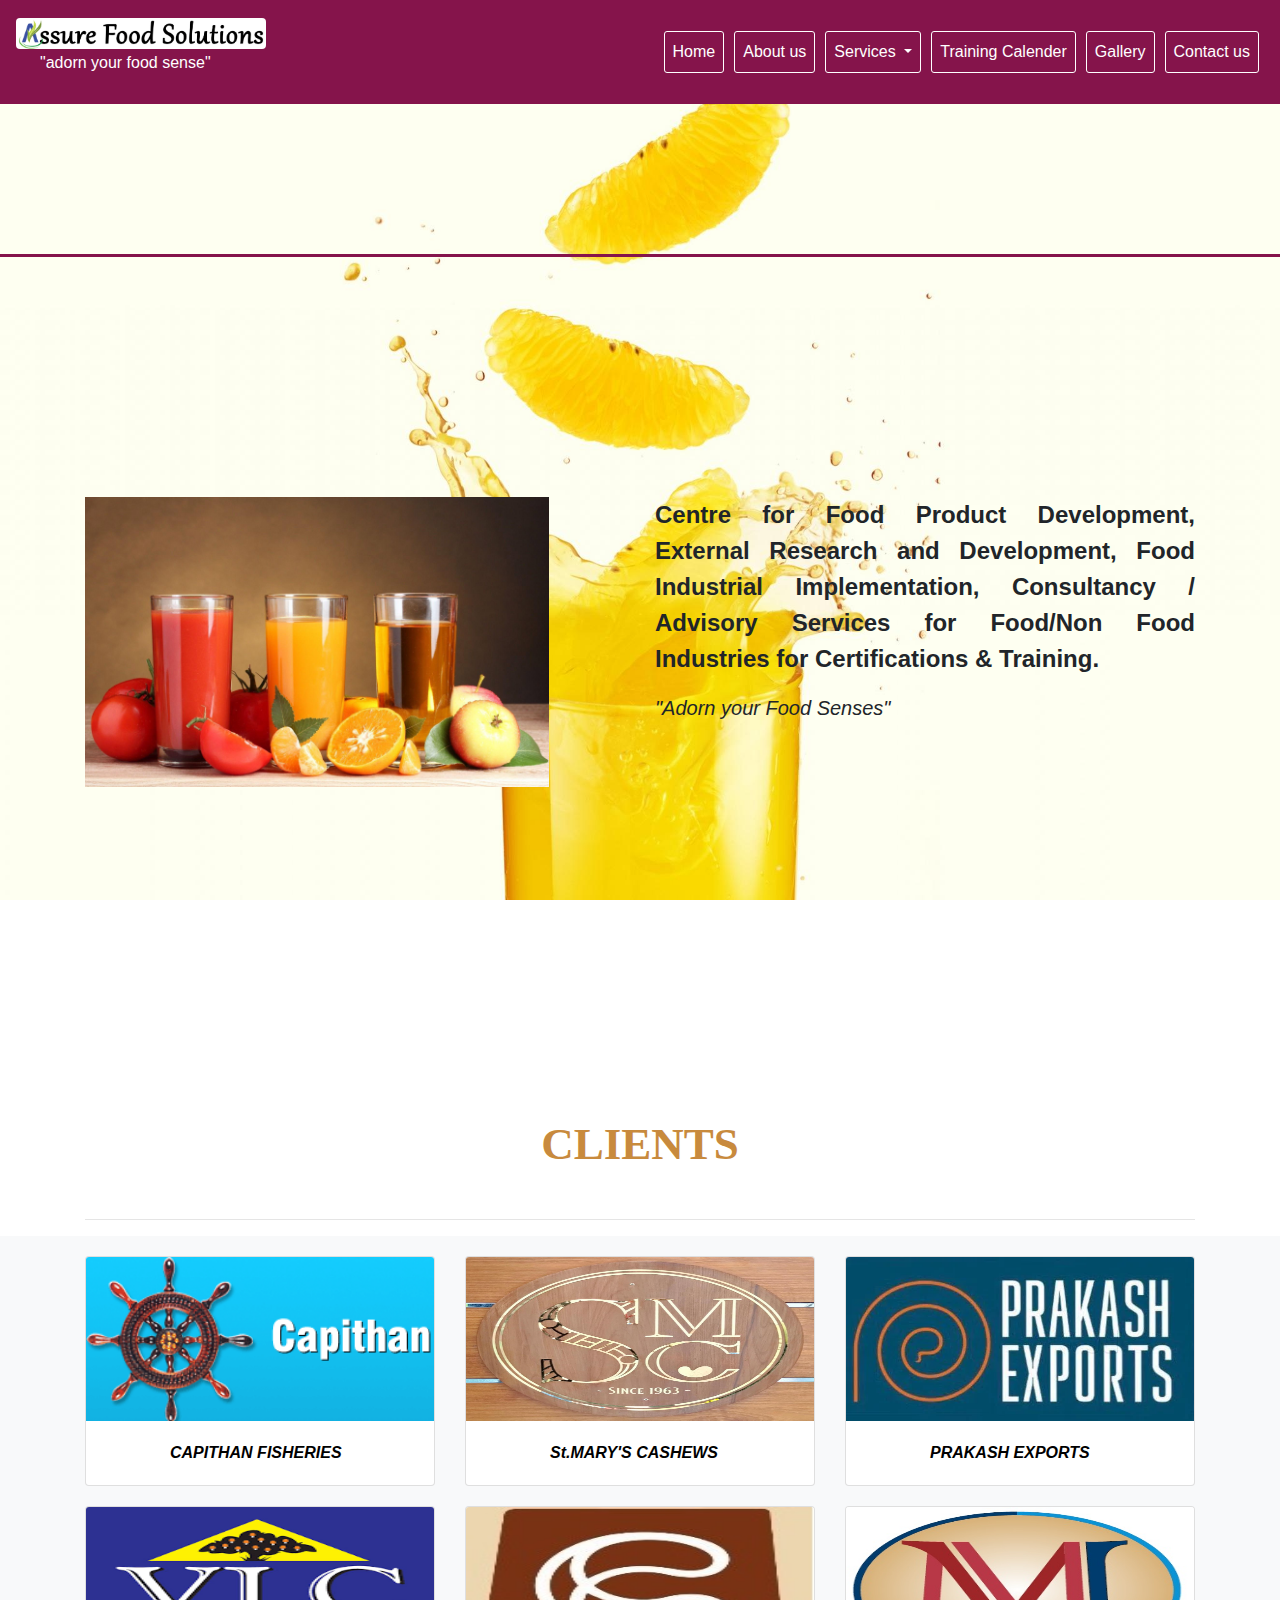
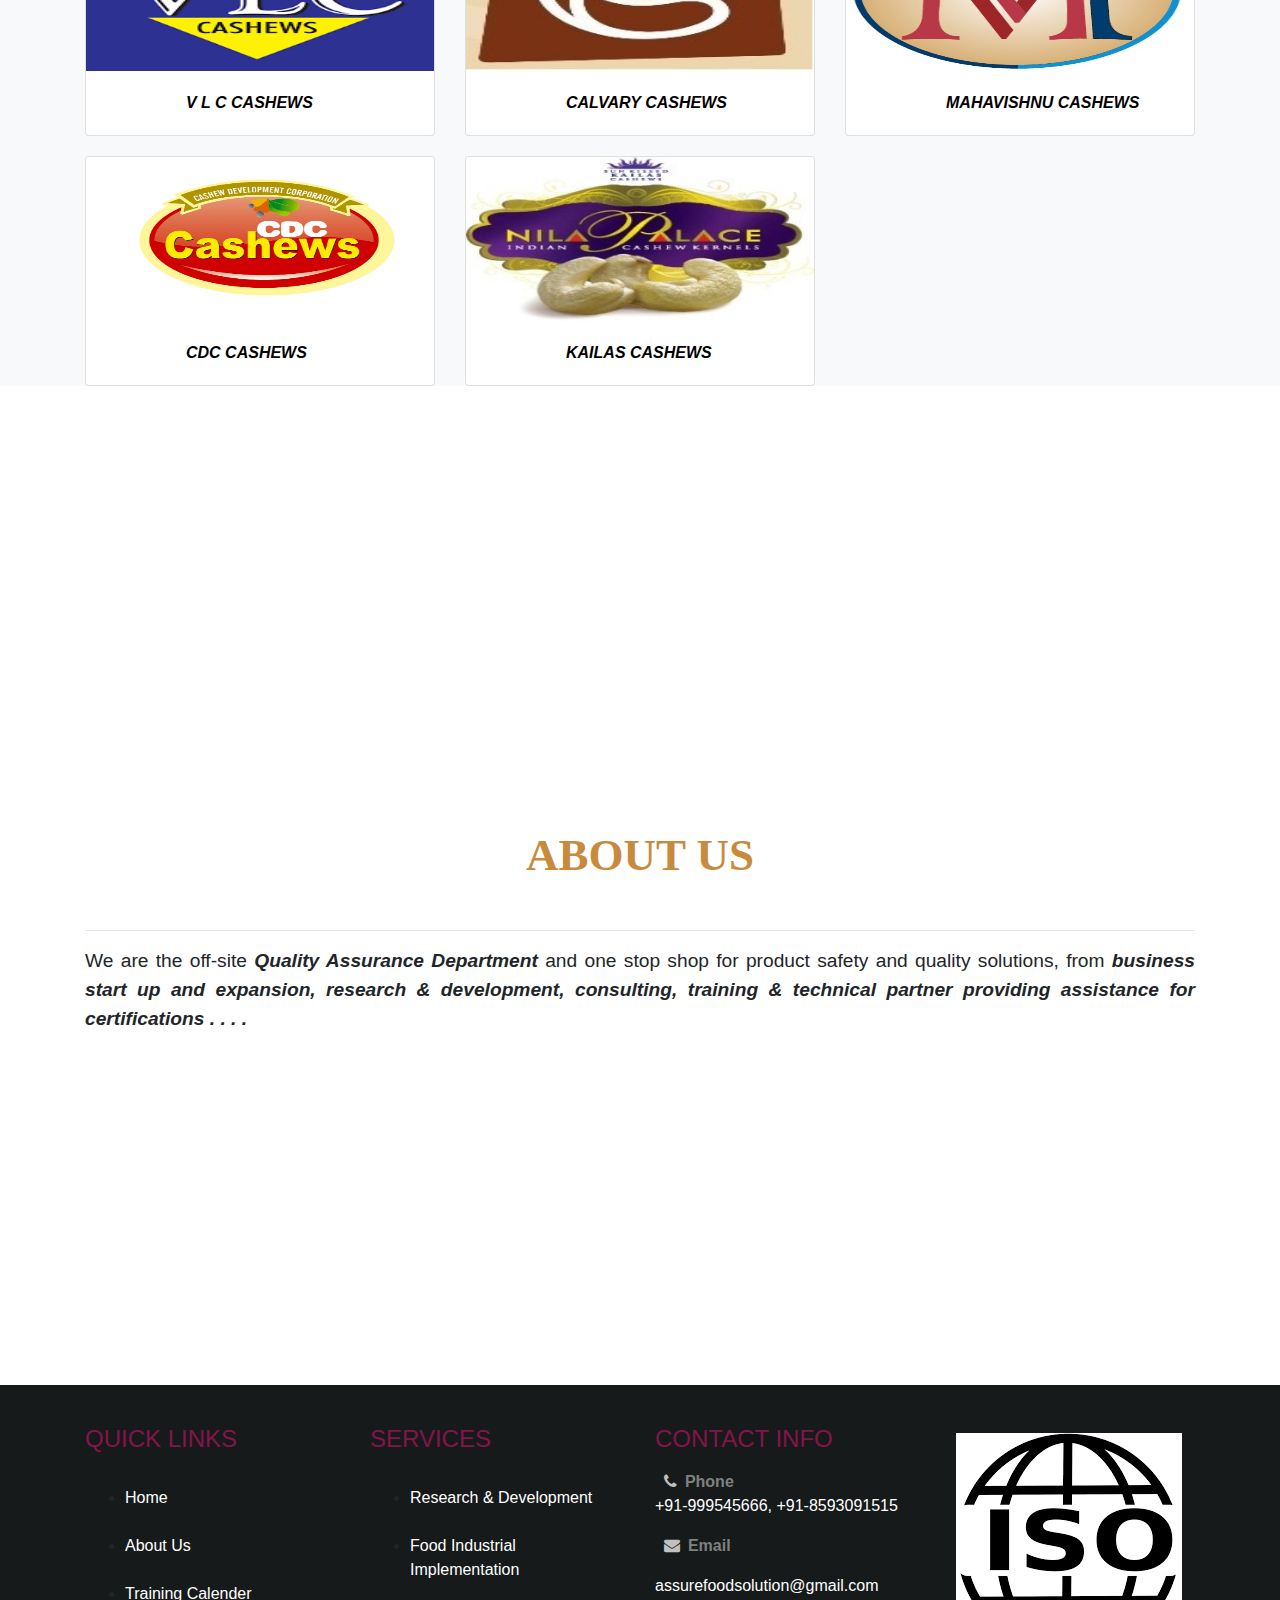
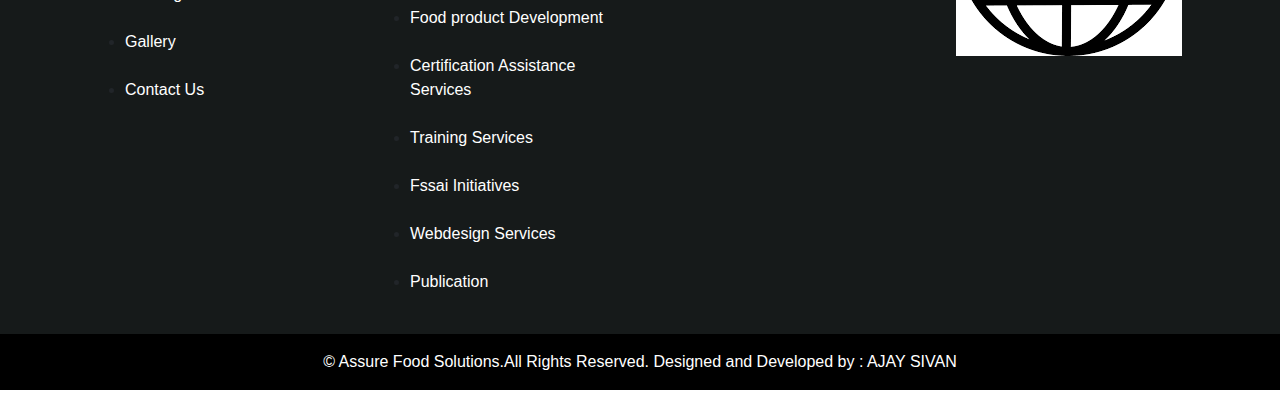
==== index.html @ f0e95683 "final file" ====
<!DOCTYPE html>
<html lang="en" style="scroll-behavior: smooth;">
<head>
    <meta charset="UTF-8">
    <meta name="viewport" content="width=device-width, initial-scale=1.0">
    <meta name="keywords" content="Assurefoodsolution,Assuresolutions,foodsolutions,">
    <title>Assure Food Solutions , Kerala</title>
    <link href='https://fonts.googleapis.com/css?family=Sofia' rel='stylesheet'>
    <link rel="stylesheet" href="style.css" type="text/css">
    <link rel="stylesheet" href="https://cdnjs.cloudflare.com/ajax/libs/font-awesome/4.7.0/css/font-awesome.min.css">
    <link rel="icon" href="Assure Logo 2a copy.jpg" type="image/gif" sizes="16x16">
   <link rel="stylesheet" href="https://stackpath.bootstrapcdn.com/bootstrap/4.5.2/css/bootstrap.min.css" integrity="sha384-JcKb8q3iqJ61gNV9KGb8thSsNjpSL0n8PARn9HuZOnIxN0hoP+VmmDGMN5t9UJ0Z" crossorigin="anonymous">
  </head>
<body>
 <header>
    <nav id="navbar_top" class="navbar navbar-expand-lg navbar-light">
        <a class="navbar-brand text-white" href="#" style="font-size: 25px;"><img src="Assure Head Line copy.jpg" style="width: 10em; border-radius: 4px; " ><p style="font-size: initial;" class="ml-4">"adorn your food sense"</p></a>
        <button class="navbar-toggler" type="button" data-toggle="collapse" data-target="#navbarSupportedContent" aria-controls="navbarSupportedContent" aria-expanded="false" aria-label="Toggle navigation">
          <span class="navbar-toggler-icon"></span>
        </button>
      
        <div class="collapse navbar-collapse" id="navbarSupportedContent">
          <ul class="navbar-nav ml-auto">
            <li class="nav-item active">
              <a class="nav-link text-white" href="index.html">Home <span class="sr-only">(current)</span></a>
            </li>
            <li class="nav-item ">
              <a class="nav-link text-white" href="About.html">About us</a>
            </li>
            <li class="nav-item dropdown">
              <a class="nav-link dropdown-toggle text-white" href="" id="navbarDropdown" role="button" data-toggle="dropdown" aria-haspopup="true" aria-expanded="false">
                Services
              </a>
              <div class="dropdown-menu" aria-labelledby="navbarDropdown">
                <a class="dropdown-item " href="Research.html">Research & Development</a>
                <a class="dropdown-item"  href="Foodindustrial.html">Food Industrial Implementation</a>
                <a class="dropdown-item " href="Foodproduct.html">Food Product Development</a>
                <a class="dropdown-item " href="Certification.html">Certification Assistance Services</a>
                <a class="dropdown-item " href="Training.html">Training Services</a>
                <a class="dropdown-item " href="Fssai.html">FSSAI Initiatives</a>
                <a class="dropdown-item " href="publication.html">Publication</a>
                <a class="dropdown-item " href="Webdesign.html">Webdesign Service</a>
                <div class="dropdown-divider"></div>
                
              </div>
            </li>
            <li class="nav-item ">
              <a class="nav-link text-white" href="Calender.html">Training Calender</a>
            </li>


            <li class="nav-item">
                <a class="nav-link text-white " href="Gallery.html">Gallery</a>
            </li>
            <li class="nav-item">
              <a class="nav-link text-white " href="Contact.html">Contact us</a>
            </li>
          </ul>
        </div>
     </nav>
</header>
    
   <div class="end-line"></div>
   <section>
     <div class="container">
       <div class="row">
         <div class="col-md-6">
           <div class="home-photo">
             <img src="wp4526218-free-juice-wallpapers.jpg" style="width: 29em; padding-top: 15em;">


           </div>
         </div>
         <div class="col-md-6">
           <div class="serve">
             <p style="text-align: justify;">
              <strong>Centre for Food Product Development, External
              Research and Development, Food Industrial
              Implementation, Consultancy / Advisory Services for
              Food/Non Food Industries for Certifications & Training.</strong>
             </p>
             <blockquote class="blockquote">
               <p>
               "Adorn your Food Senses"
               </p>
             </blockquote>
           </div>
           
         </div>
       </div>
     </div>
   </section>





















   
&nbsp;<br>
&nbsp;<br>
&nbsp;<br>
&nbsp;<br>
&nbsp;<br>
&nbsp;<br>
&nbsp;<br>
&nbsp;<br>
&nbsp;<br>
&nbsp;<br>

     <div class="container">
      <div class="row">
        <div class="col-12 text-center">
          <h4 class="client"><b>CLIENTS</b></h4>
          &nbsp; <br>
          <hr>
        </div>
      </div>
      </div>


      <section class="bg-light">
        <div class="container" >
          <div class="row pt-3">
            <div class="col-md-4">
              <div class="card mt-1" style="transition: transform 0.6s;" >
                <img class="card-img-top" src="00logo.gif" alt="">
                <div class="card-body">
                  <p class="card-text" style="font-style: oblique; font-weight: bolder; padding-left: 4em; ">CAPITHAN FISHERIES</p>
                </div>
              </div>
            </div>
            <div class="col-md-4">
              <div class="card mt-1" style="transition: transform 0.6s;"  >
                <img class="card-img-top" src="St Mary's Logo.jpeg" alt="" style="height: 164px;" >
                <div class="card-body">
                  <p class="card-text" style="font-style: oblique; font-weight: bolder; padding-left: 4em;">St.MARY'S CASHEWS</p>
                </div>
              </div>
            </div>
            <div class="col-md-4">
              <div class="card mt-1"  style="transition: transform 0.6s;" >
                <img class="card-img-top" src="prakash-exports-kollam-ho-kollam-cashew-nut-manufacturers-mps-9g1fakybbg.webp" alt="" style="height: 164px;">
                <div class="card-body">
                  <p class="card-text" style="font-style: oblique; font-weight: bolder; padding-left: 4em;">PRAKASH EXPORTS</p>
                </div>
              </div>
            </div>
          </div>
          <div class="row pt-3"  style="height:250px;">
            <div class="col-md-4">
              <div class="card mt-1" style="transition: transform 0.6s;">
                <img class="card-img-top" src="VLC.png" alt="" style="height: 164px;">
                <div class="card-body">
                  <p class="card-text" style="font-style: oblique; font-weight: bolder; padding-left: 5em;">V L C CASHEWS</p>
                </div>
              </div>
            </div>
           <div class="col-md-4">
              <div class="card mt-1" style="transition: transform 0.6s;"  >
                <img class="card-img-top" src="Logo - Calvary.jpg" alt="" style="height: 164px;">
                <div class="card-body">
                  <p class="card-text"style="font-style: oblique; font-weight: bolder; padding-left: 5em;">CALVARY CASHEWS</p>
                </div>
              </div>
            </div>
            <div class="col-md-4">
              <div class="card mt-1" style="transition: transform 0.6s;"  >
                <img class="card-img-top" src="MCF1.jpg" alt="" style="height: 164px;">
                <div class="card-body">
                  <p class="card-text" style="font-style: oblique; font-weight: bolder; padding-left: 5em;">MAHAVISHNU CASHEWS</p>
                </div>
              </div>
            </div>
          </div>
          <div class="row pt-3"  style="height:250px;">
            <div class="col-md-4">
              <div class="card mt-1" style="transition: transform 0.6s;">
                <img class="card-img-top" src="logo_cdc.jpg" alt="" style="height: 164px;">
                <div class="card-body">
                  <p class="card-text" style="font-style: oblique; font-weight: bolder; padding-left: 5em;">CDC CASHEWS</p>
                </div>
              </div>
            </div>
            <div class="col-md-4">
              <div class="card mt-1" style="transition: transform 0.6s;">
                <img class="card-img-top" src="Kailas Logo.jpg" alt="" style="height: 164px;">
                <div class="card-body">
                  <p class="card-text" style="font-style: oblique; font-weight: bolder; padding-left: 5em;">KAILAS CASHEWS</p>
                </div>
              </div>
            </div>
          </div>
        </div>
      </section>
      &nbsp;<br>
      &nbsp;<br>
      &nbsp;<br>
      &nbsp;<br>
      &nbsp;<br>
      &nbsp;<br>
      &nbsp;<br>
      &nbsp;<br>
      &nbsp;<br>
      &nbsp;<br>
      &nbsp;<br>
      &nbsp;<br>
      &nbsp;<br>
      &nbsp;<br>
      


      <section>
      <div class="container">
        <div class="row">
          <div class="col-12 text-center">
            <h4 class="client mt-3"><b>ABOUT US</b></h4>
            &nbsp; <br>
            <hr>
          </div>
        </div>
        </div>
      </section>

      <section>
        <div class="container">
          <div class="row">
            <div class="col-md-12">
              <p style="font-size: larger; text-align: justify;" id="about">We are the off-site <i><strong>Quality Assurance Department</strong></i> and one
                stop shop for product safety and quality solutions, from
                <i><strong>business start up and expansion, research & development,
                consulting, training & technical partner providing
                assistance for certifications . . . .</strong></i> </p>
                
                
            </div>

          </div>
        </div>
      </section>
      &nbsp;<br>
      &nbsp;<br>
      &nbsp;<br>
      &nbsp;<br>
      &nbsp;<br>
      &nbsp;<br>
      &nbsp;<br>
      &nbsp;<br>
      &nbsp;<br>
      &nbsp;<br>
      &nbsp;<br>
          &nbsp;<br>
          
          &nbsp;<br>
          &nbsp;<br>
          <section style="background: #161a1a;">
            <div class="container" style="height: auto;">
              <div class="row">
                <div class="col-md-3" >
                  &nbsp;
                  <p>
                    <h4 style="color: #85144B;">QUICK LINKS</h4>
                    &nbsp;
                    <ul>
                      <li>
                        <a href="index.html" style="text-decoration: none; color: white; ">Home</a>
                      </li>
                      &nbsp;
                      <li>
                        <a href="About.html" style="text-decoration: none; color: white;">
                        About Us
                        </a>
                      </li>
                      &nbsp;
                      <li>
                        <a href="Calender.html" style="text-decoration: none; color: white;">
                          Training Calender
                        </a>
                      </li>
                      &nbsp;
                      <li>
                        <a href="Gallery.html" style="text-decoration: none; color: white;">
                          Gallery
                        </a>
                      </li>
                      &nbsp;
                      <li>
                        <a href="Contact.html" style="text-decoration: none; color: white;"">
                          Contact Us
                        </a>
                      </li>
                    </ul>
                  </p>
                </div>
                <div class="col-md-3">
                  &nbsp;
                  <p>
                    <h4 style="color: #85144B;">SERVICES</h4>
                    &nbsp;
                    <ul>
                      <li>
                        <a href="Research.html" style="text-decoration: none; color: white;">Research & Development</a>
                      </li>
                      &nbsp;
                      <li>
                        <a href="Foodindustrial.html" style="text-decoration: none; color: white;">
                        Food Industrial Implementation
                        </a>
                      </li>
                      &nbsp;
                      <li>
                        <a href="Foodproduct.html" style="text-decoration: none; color: white;">
                          Food product Development
                        </a>
                      </li>
                      &nbsp;
                      <li>
                        <a href="Certification.html" style="text-decoration: none; color: white;">
                       Certification Assistance Services
                        </a>
                      </li>
                      &nbsp;
                      <li>
                        <a href="Training.html" style="text-decoration: none; color: white;">
                          Training Services
                        </a>
                      </li>
                      &nbsp;
                      <li>
                        <a href="Fssai.html" style="text-decoration: none; color: white;">
                          Fssai Initiatives
                        </a>
                      </li>
                      &nbsp;
                      <li>
                        <a href="Webdesign.html" style="text-decoration: none; color: white;">
                          Webdesign Services
                        </a>
                      </li>
                      &nbsp;
                      <li>
                        <a href="publication.html" style="text-decoration: none; color: white;">
                          Publication
                        </a>
                      </li>
                    </ul>
                  </p>

                </div>
                <div class="col-md-3">
                  &nbsp;
                  <P>
                  <h4 style="color: #85144B;">CONTACT INFO</h4>
                  </P>
                  &nbsp;
                  <i class="fa fa-phone pr-2" style="color: silver;"></i><strong style="color: grey;">Phone</strong>
               <p> <a href="tel:+91-9995456664" style="text-decoration: none;color: white;">+91-999545666, </a><a href="tel:+91-8593091515"  style="text-decoration: none;color: white;">+91-8593091515 </a></p>
              </p>
              &nbsp;
              <i class="fa fa-envelope pr-2" style="color: silver;"></i><strong style="color: grey;">Email</strong>
              </p>
              <p class="text-dark">
               <p>
                 <a href="mailto: assurefoodsolution@gmail.com" style="text-decoration: none; color: white;">assurefoodsolution@gmail.com</a>
               </p>
                </div>
                <div class="col-md-3">
                  &nbsp;<br>
                  &nbsp;<br>
                  <img src="download.png" style="padding-left: 1em;">
                </div>
                
              </div>
              &nbsp;
            </div>
          </section>













     
     
        <section>
        <footer class="bg-dark">
            <div class="container-fluid" id="ab">
              <div class="col-md-12"></div>
              <div class="footer text-white"></div>
              <p class="design text-center pb-3 text-white"> © Assure Food Solutions.All Rights Reserved. Designed and Developed by : AJAY SIVAN</p>
              
             

            </div>
        </footer>
        </section>


        <button onclick="topFunction()" id="myBtn" title="Go to top">Go Top</button>

        <script>
          document.onkeydown = function(e) {
    if(e.keyCode == 123) {
     return false;
    }
    if(e.ctrlKey && e.shiftKey && e.keyCode == 'I'.charCodeAt(0)){
     return false;
    }
    if(e.ctrlKey && e.shiftKey && e.keyCode == 'J'.charCodeAt(0)){
     return false;
    }
    if(e.ctrlKey && e.keyCode == 'U'.charCodeAt(0)){
     return false;
    }

    if(e.ctrlKey && e.shiftKey && e.keyCode == 'C'.charCodeAt(0)){
     return false;
    }      
 }
        </script>
     










     
      
    

      <script src="https://code.jquery.com/jquery-3.5.1.js" integrity="sha256-QWo7LDvxbWT2tbbQ97B53yJnYU3WhH/C8ycbRAkjPDc=" crossorigin="anonymous"></script>
<script src="https://cdn.jsdelivr.net/npm/popper.js@1.16.1/dist/umd/popper.min.js" integrity="sha384-9/reFTGAW83EW2RDu2S0VKaIzap3H66lZH81PoYlFhbGU+6BZp6G7niu735Sk7lN" crossorigin="anonymous"></script>
<script src="https://stackpath.bootstrapcdn.com/bootstrap/4.5.2/js/bootstrap.min.js" integrity="sha384-B4gt1jrGC7Jh4AgTPSdUtOBvfO8shuf57BaghqFfPlYxofvL8/KUEfYiJOMMV+rV" crossorigin="anonymous"></script>
<script src="script.js">

</script>
<script>
  $(document).bind("contextmenu",function(e){
    alert("Content protected !");
return false;

  });
</script>

</body>
</html>
---- style.css ----
body{
    margin: 0;
    animation: transitionIn 0.75s;
    -webkit-user-select: none;
     -moz-user-select: -moz-none;
      -ms-user-select: none;
          user-select: none;
          background-image: url(wp4526247-free-juice-wallpapers.jpg);
          background-attachment: fixed ;
          background-size: cover;
         
          
        }
.nav-link{
    border-left: 1px solid #fff;
    border-right: 1px solid #fff;
    border-top: 1px solid #fff;
    border-bottom: 1px solid #fff;
    border-radius: 3px;
    
}
.nav-item{
    padding: 5px;
    
}
.nav-link:hover{
    background: #c88a3d;
    transition: 0.2s ease;

}
.navbar{
    background: #85144B;

}
.end-line {
    width: 100%;
    height: 3px;
    background:#85144B;
    margin-top: 150px;
}
.bg-light {
    opacity: 1;
}
.client {

    padding-top: 2em;
    font-size: 45px;
    color: #c88a3d;
    font-family: 'Times New Roman', Times, serif;
}
.why {
    
    margin-top: 2em;
    font-size: 30px;
    color: #ba0000;
    font-family: 'Times New Roman', Times, serif;
}
.why ul li {
    font-size: 20px;
    color: black;
}
.differ {
    opacity: 0;
    margin-top: 2em;
    font-size: 30px;
    color:#ba0000;
    font-family: 'Times New Roman', Times, serif;
}
.differ h5 {
   color: black;
   font-size: medium;
   font-weight: 400;
   text-align: justify;
    
    font-family: -apple-system,BlinkMacSystemFont,"Segoe UI",Roboto,"Helvetica Neue",Arial,"Noto Sans",sans-serif,"Apple Color Emoji","Segoe UI Emoji","Segoe UI Symbol","Noto Color Emoji";
}

.content {
    
    padding-left: 2em;
}
.img {
    box-shadow: 0 4px 8px 0 rgba(0, 0, 0, 0.2);
    width: 50%;
    margin-left: 3em;
}
.zoom {
    transition: transform 0.9s;
    opacity: 1;
}
.zoom:hover {
    -ms-transform: scale(1.1);
    -webkit-tm: scale(1.1);
    transform: scale(1.1); 
  }
  .self {
      margin-right: 6em;
      padding-top: 1em;

  }
  #btn {
      margin-top: 1em;
      margin-left: 2em;
      background: #85144B;
      color: #fff;
      border-radius: 1em;
      cursor: pointer;
      text-decoration: none;
      outline: none;
      border: none;
      box-shadow: 0 9px #999;
  }
  #btn:active {
    background-color: #3e8e41;
    box-shadow: 0 5px #666;
    transform: translateY(4px);
  }
  #btn-1 {
    margin-top: 1em;
    margin-left: 2em;
    background: #85144B;
    color: #fff;
    border-radius: 1em;
    cursor: pointer;
    text-decoration: none;
    outline: none;
    border: none;
    box-shadow: 0 9px #999;
}
#btn-1:active {
  background-color: #3e8e41;
  box-shadow: 0 5px #666;
  transform: translateY(4px);
}
.serve {
    padding-top: 15rem;
    font-size: x-large;
}
.blockquote {
    font-weight: 500;
    font-style: italic;
}











  #diff {
      opacity: 0;
  }
  .field {
     
      background: lavender;
     
      outline: none;
      border: none;
  }
  .contact-field {
      width: 100%;
      height: 100%;
      background: black;
      margin-top: 5em;
      padding-top: 10em;
  }
  .card:hover {
    
    
    transform: scale(1.1);
    
  }
  .card-title {
      color: #85144B;
  }
  .card-text {
      color: black;
  }
  .footer {
      width: 100%;
      height: 1em;
      background: black;
  }
  #ab {
      background:black;
  }



  .training {
      font-size: larger;
      font-style: italic;
      text-align: justify;
  }
  .client-1 {
    font-size: 35px;
    font-family: 'Times New Roman', Times, serif;
    padding-top: 1em;

  }


  #myBtn {
    display: none; /* Hidden by default */
    position: fixed; /* Fixed/sticky position */
    bottom: 20px; /* Place the button at the bottom of the page */
    right: 30px; /* Place the button 30px from the right */
    z-index: 1; /* Make sure it does not overlap */
    border: none; /* Remove borders */
    outline: none; /* Remove outline */
    background-color: #85144B; /* Set a background color */
    color: white; /* Text color */
    cursor: pointer; /* Add a mouse pointer on hover */
    padding: 15px; /* Some padding */
    border-radius: 10px; /* Rounded corners */
    font-size: 18px; /* Increase font size */
  }
  
  #myBtn:hover {
    background-color: #555; /* Add a dark-grey background on hover */
  }






  .address {
      font-size: larger;
      color: #85144B ;
  }
  @media screen and (max-width:720px){
            .card {
                
                width: 85%;
                margin-left: 3em;
                  
                }

             
        }









@keyframes transitionIn {
    from {
        opacity: 0;
        transform: translateY(-10px);

    }
    to {
        opacity: 1;
        transform: translateY(0);

    }
}
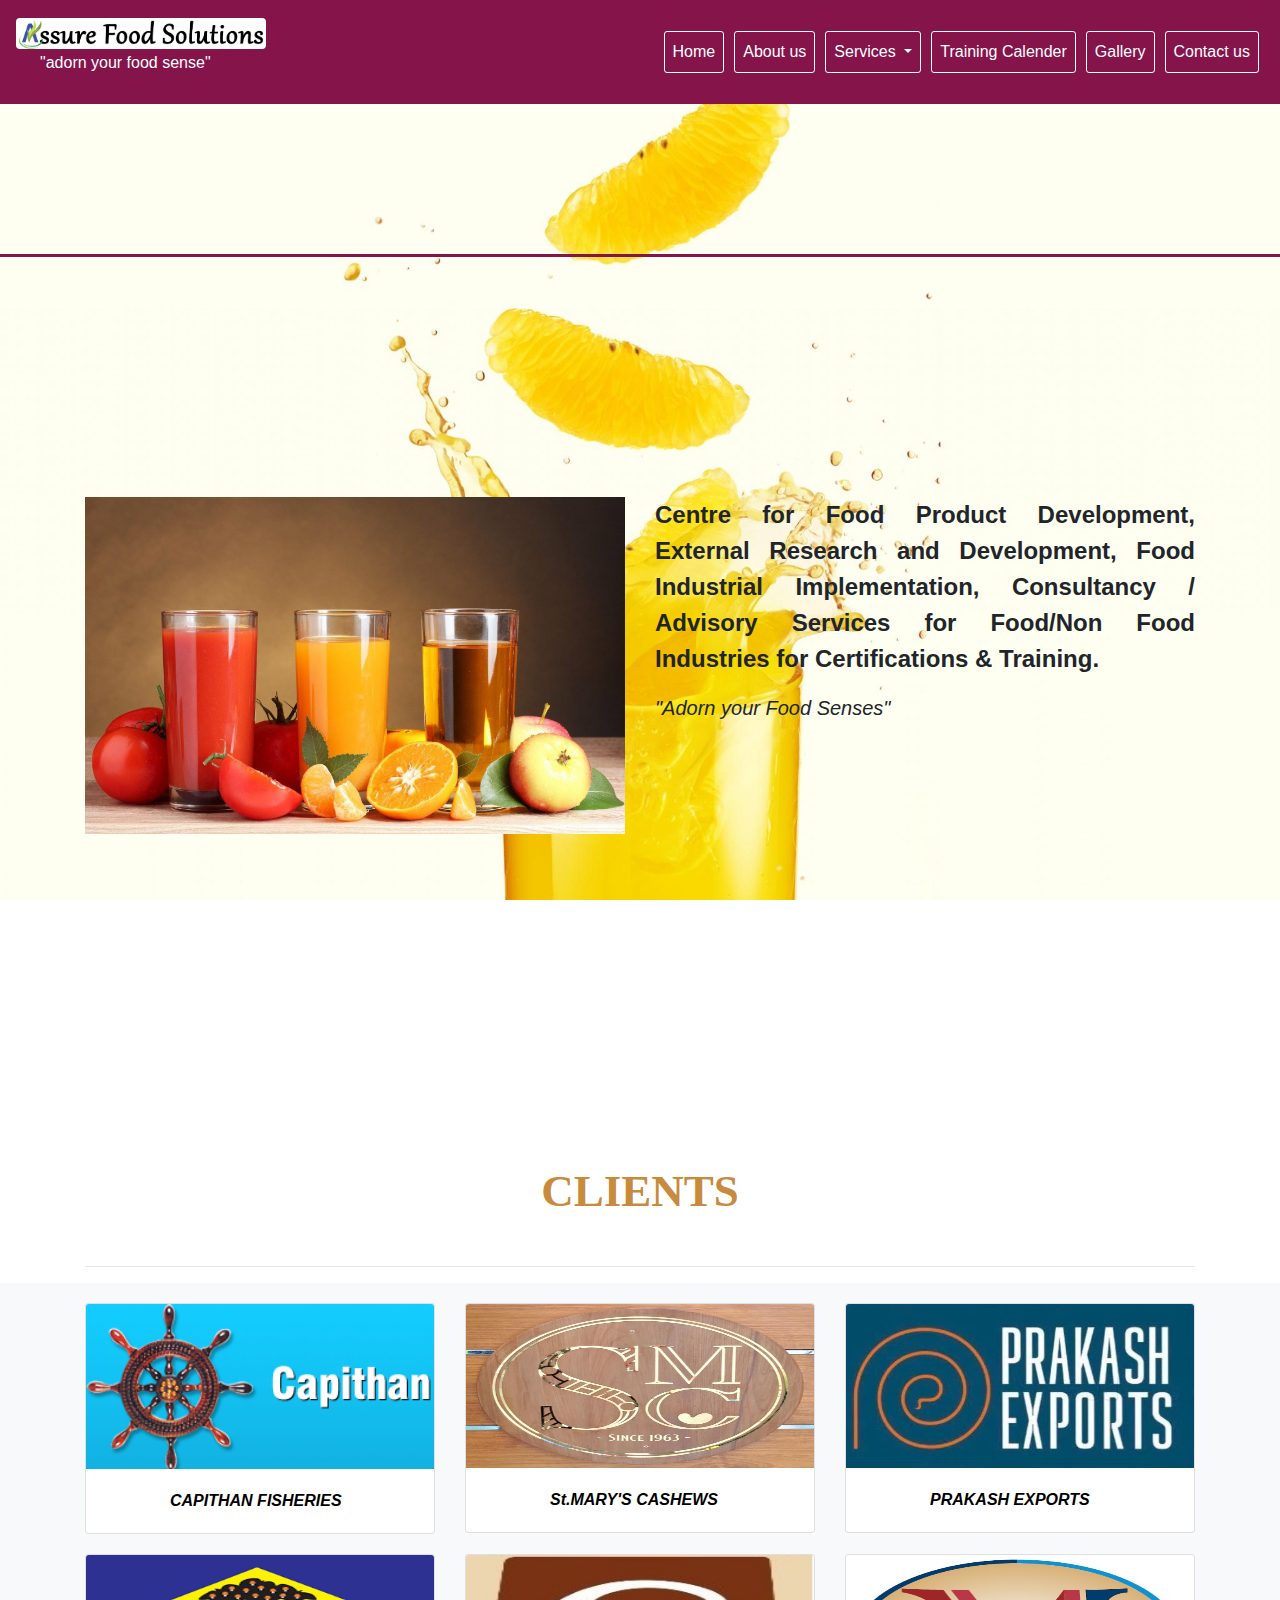
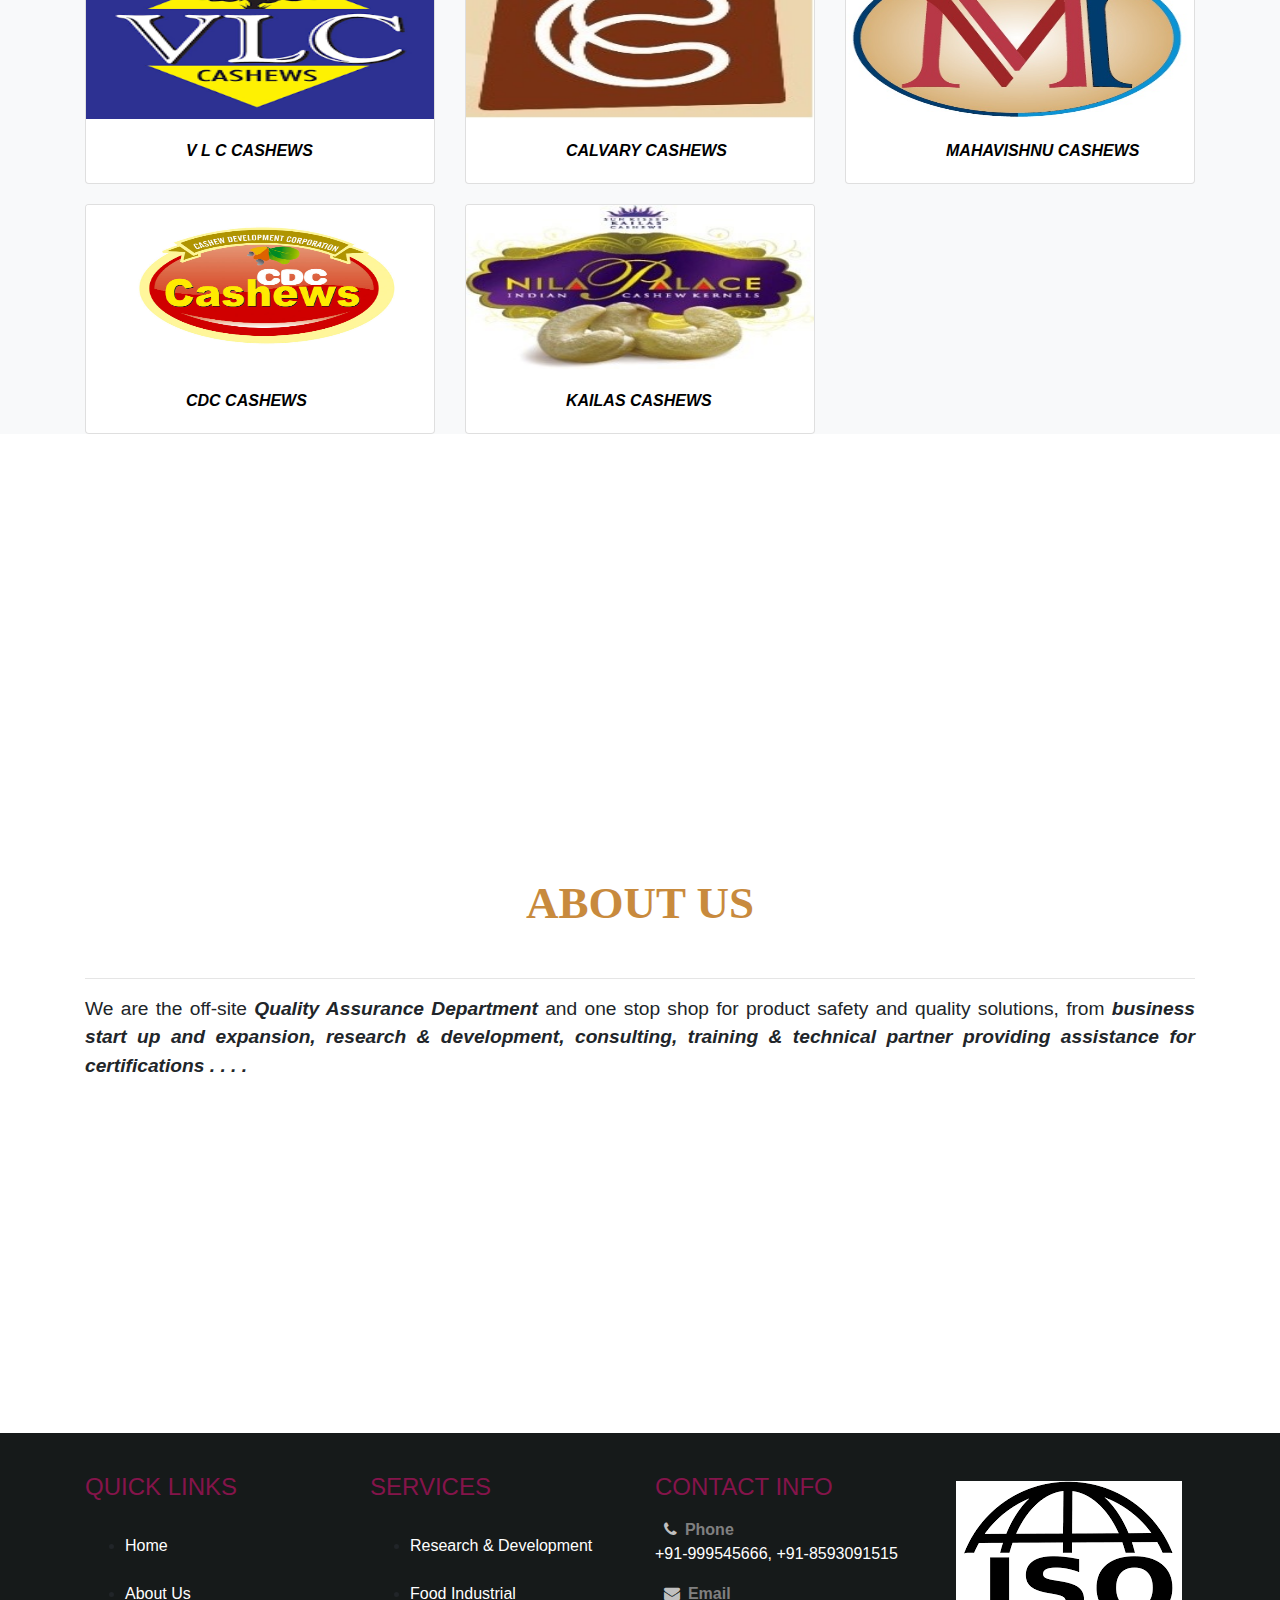
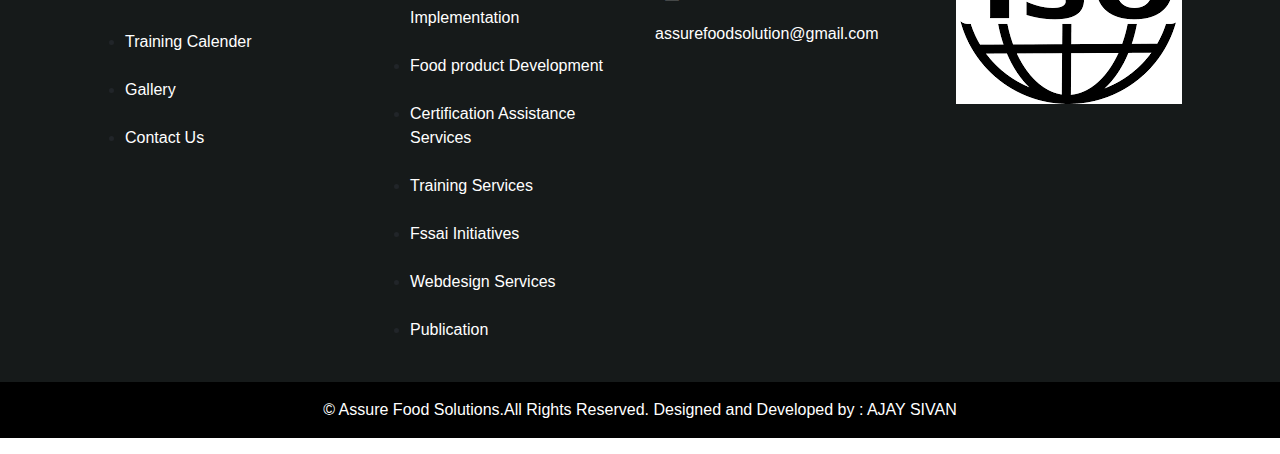
==== commit a235ee54: "Update index.html" ====
--- a/index.html
+++ b/index.html
@@ -66,7 +66,7 @@
        <div class="row">
          <div class="col-md-6">
            <div class="home-photo">
-             <img src="wp4526218-free-juice-wallpapers.jpg" style="width: 29em; padding-top: 15em;">
+             <img src="wp4526218-free-juice-wallpapers.jpg" style="width: 100%; padding-top: 15em;">
 
 
            </div>
@@ -470,4 +470,4 @@
 </script>
 
 </body>
-</html>+</html>
